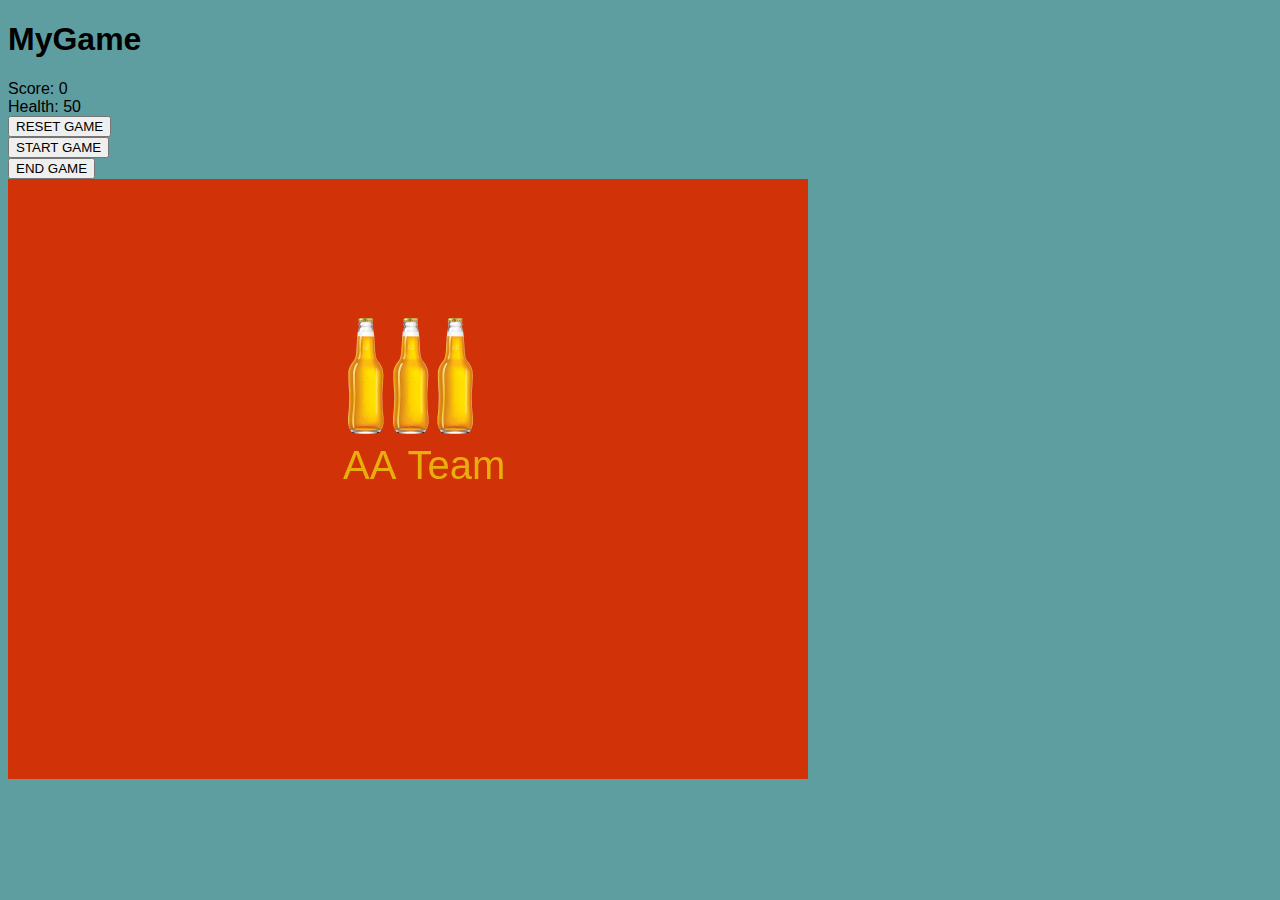
==== game/game.html @ b3b1a4a9 "Podstawowa mechanika gry" ====
<!DOCTYPE html>
<html lang="en">
<head>
    <meta charset="UTF-8">
    <title>AA_Game</title>

    <link href="styles/game-main.css" type="text/css" rel="stylesheet" />
</head>

<body>
<h1>MyGame</h1>
<div><span>Score: </span><span id="score">0</span></div>
<div><span>Health: </span><span id="health">50</span></div>
<div><button id="restart-btn">RESET GAME</button></div>
<div><button id="start-btn">START GAME</button></div>
<div><button id="end-btn">END GAME</button></div>
<canvas id="game-canvas" width="800" height="600"></canvas>

<!-- Scripts -->
<script src="http://code.jquery.com/jquery-2.2.4.min.js" integrity="sha256-BbhdlvQf/xTY9gja0Dq3HiwQF8LaCRTXxZKRutelT44=" crossorigin="anonymous"></script>
<script src="controllers/main_controller.js"></script>
<script src="controllers/utils.js"></script>

</body>
</html>
---- game/styles/game-main.css ----
body {
    background-color: cadetblue;
    font-family: Arial, sans-serif;
}
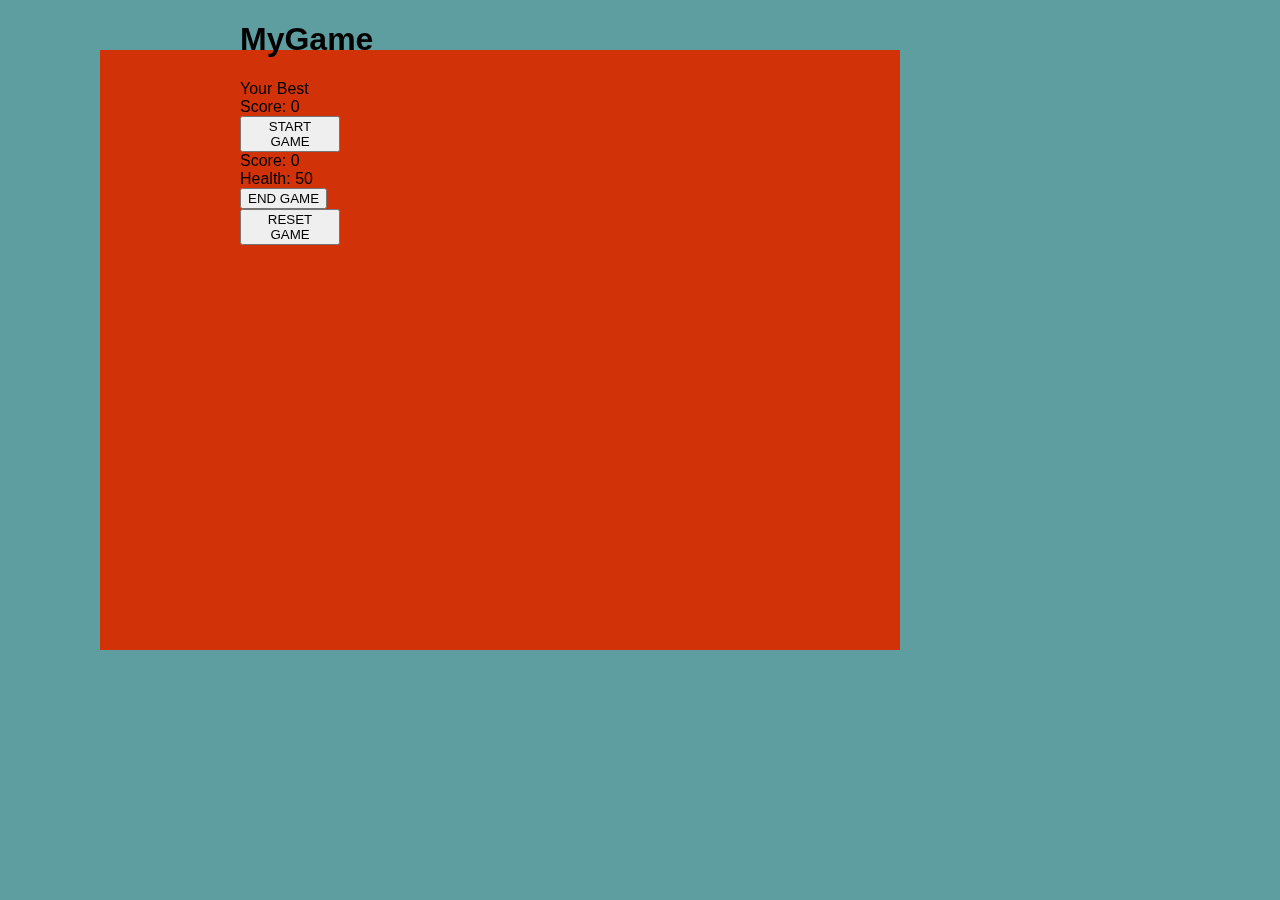
==== commit a33a3286: "Podział na ekrany w  html" ====
--- a/game/game.html
+++ b/game/game.html
@@ -3,18 +3,30 @@
 <head>
     <meta charset="UTF-8">
     <title>AA_Game</title>
-
     <link href="styles/game-main.css" type="text/css" rel="stylesheet" />
 </head>
 
 <body>
 <h1>MyGame</h1>
-<div><span>Score: </span><span id="score">0</span></div>
-<div><span>Health: </span><span id="health">50</span></div>
-<div><button id="restart-btn">RESET GAME</button></div>
-<div><button id="start-btn">START GAME</button></div>
-<div><button id="end-btn">END GAME</button></div>
-<canvas id="game-canvas" width="800" height="600"></canvas>
+<div class="outer">
+    <div class="info start-screen">
+        <div><span>Your Best Score: </span><span id="best-score">0</span></div>
+        <div><button id="start-btn">START GAME</button></div>
+    </div>
+
+    <div class="info game-screen ">
+        <div><span>Score: </span><span id="score">0</span></div>
+        <div><span>Health: </span><span id="health">50</span></div>
+        <div><button id="end-btn">END GAME</button></div>
+    </div>
+
+    <div class="info end-screen ">
+        <div><button id="restart-btn">RESET GAME</button></div>
+    </div>
+
+    <canvas id="game-canvas" width="800" height="600"></canvas>
+
+</div>
 
 <!-- Scripts -->
 <script src="http://code.jquery.com/jquery-2.2.4.min.js" integrity="sha256-BbhdlvQf/xTY9gja0Dq3HiwQF8LaCRTXxZKRutelT44=" crossorigin="anonymous"></script>
--- a/game/styles/game-main.css
+++ b/game/styles/game-main.css
@@ -1,4 +1,18 @@
 body {
     background-color: cadetblue;
     font-family: Arial, sans-serif;
+    margin: auto;
+    max-width: 800px;
 }
+
+canvas {
+    position: absolute;
+    top: 50px;
+    left: 100px;
+    z-index: -1;
+}
+
+.info {
+    color: #000;
+    width: 100px;
+}
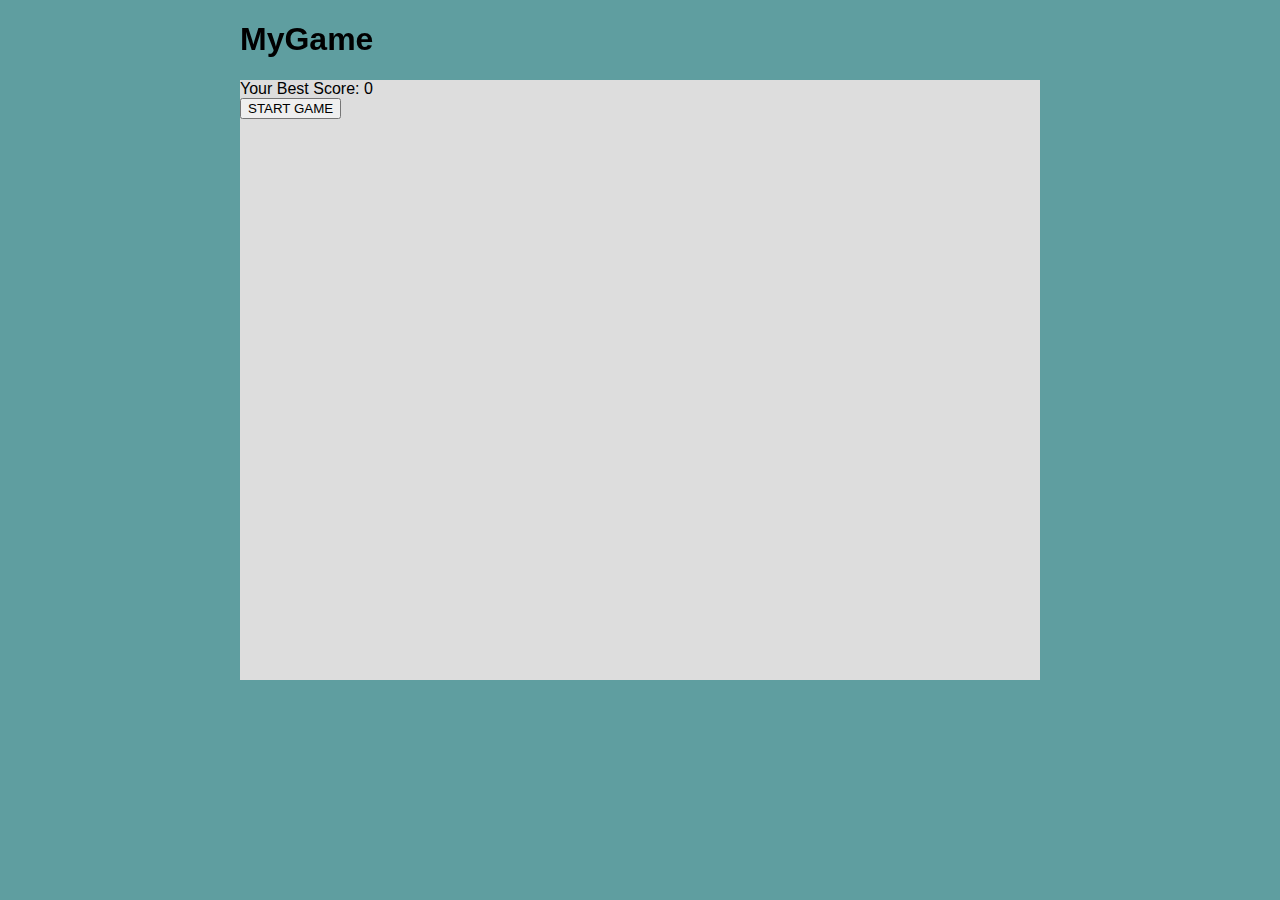
==== commit 22f014c8: "start and end screens version 1" ====
--- a/game/game.html
+++ b/game/game.html
@@ -9,23 +9,28 @@
 <body>
 <h1>MyGame</h1>
 <div class="outer">
-    <div class="info start-screen">
-        <div><span>Your Best Score: </span><span id="best-score">0</span></div>
-        <div><button id="start-btn">START GAME</button></div>
+    <div id="start" class="start">
+        <div class="start-screen">
+            <div><span>Your Best Score: </span><span id="best-score">0</span></div>
+            <div><button id="start-btn">START GAME</button></div>
+        </div>
     </div>
 
-    <div class="info game-screen ">
-        <div><span>Score: </span><span id="score">0</span></div>
-        <div><span>Health: </span><span id="health">50</span></div>
-        <div><button id="end-btn">END GAME</button></div>
+    <div class="game">
+        <div class="game-screen ">
+            <div><span>Score: </span><span id="score">0</span></div>
+            <div><span>Health: </span><span id="health">50</span></div>
+            <div><button id="end-btn">END GAME</button></div>
+        </div>
     </div>
 
-    <div class="info end-screen ">
-        <div><button id="restart-btn">RESET GAME</button></div>
+    <div id="end">
+        <div class="end-screen ">
+            <div><button id="restart-btn">RESET GAME</button></div>
+        </div>
     </div>
 
     <canvas id="game-canvas" width="800" height="600"></canvas>
-
 </div>
 
 <!-- Scripts -->
--- a/game/styles/game-main.css
+++ b/game/styles/game-main.css
@@ -5,14 +5,33 @@
     max-width: 800px;
 }
 
+.outer {
+    position: relative;
+}
+
 canvas {
     position: absolute;
-    top: 50px;
-    left: 100px;
+    top: 0;
+    left: 0;
     z-index: -1;
 }
 
-.info {
+.start {
     color: #000;
-    width: 100px;
+    background-color: #ddd;
+    width: 800px;
+    height: 600px;
+    position: absolute;
+    top: 0;
+    bottom: 0;
 }
+
+.end {
+    color: #000;
+    background-color: #ddd;
+    width: 800px;
+    height: 600px;
+    position: absolute;
+    top: 0;
+    left: 0;
+}
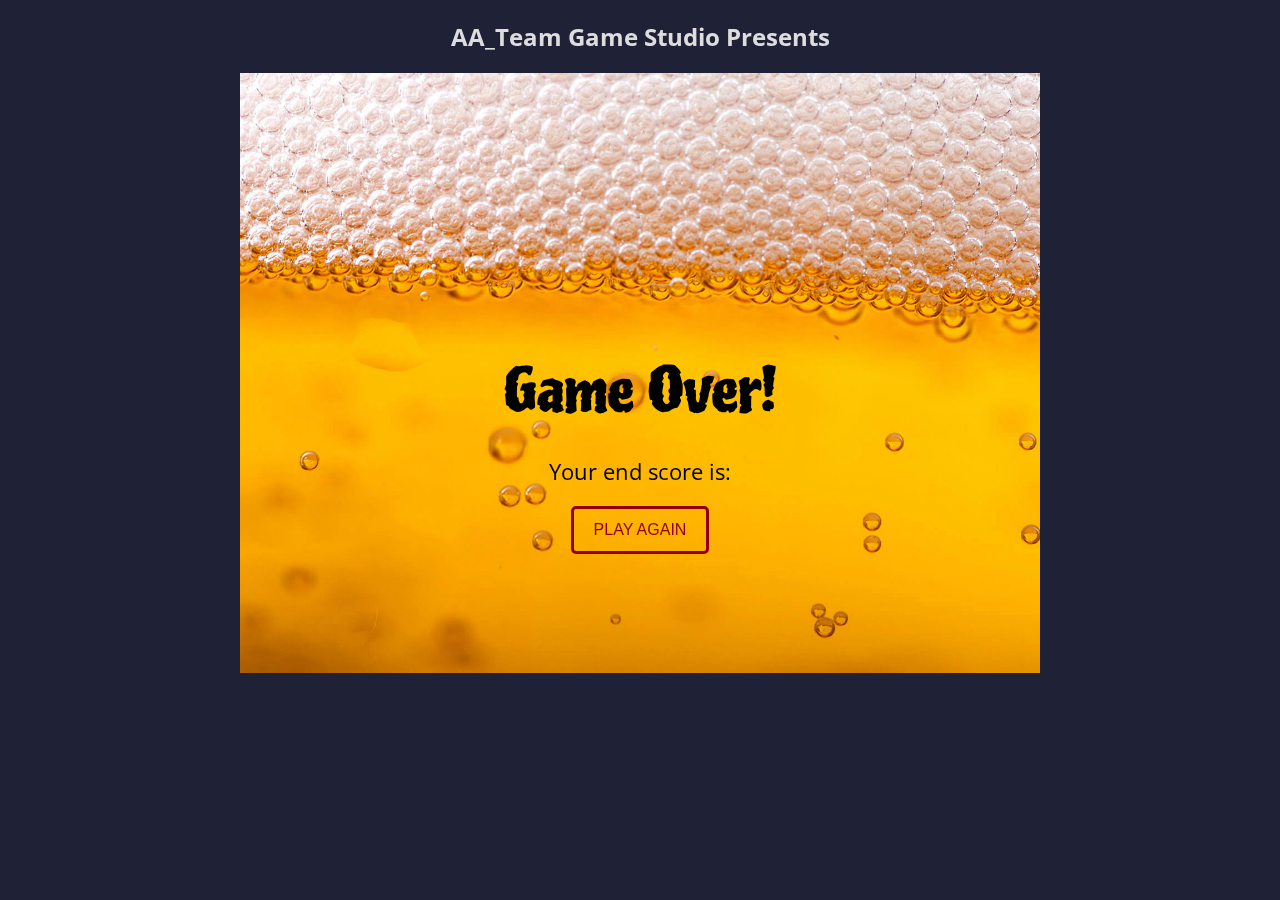
==== commit 9d0a48a8: "start and end screen" ====
--- a/game/game.html
+++ b/game/game.html
@@ -4,19 +4,26 @@
     <meta charset="UTF-8">
     <title>AA_Game</title>
     <link href="styles/game-main.css" type="text/css" rel="stylesheet" />
+    <link href="https://fonts.googleapis.com/css?family=Piedra" rel="stylesheet">
+    <link href="https://fonts.googleapis.com/css?family=Open+Sans:400,700" rel="stylesheet">
 </head>
 
 <body>
-<h1>MyGame</h1>
+<h2>AA_Team Game Studio Presents</h2>
 <div class="outer">
-    <div id="start" class="start">
+    <div id="start" class="screen-bg">
         <div class="start-screen">
-            <div><span>Your Best Score: </span><span id="best-score">0</span></div>
-            <div><button id="start-btn">START GAME</button></div>
+            <span class="game-header">Liquer survival</span>
+            <div>
+                <span class="game-sub-header">Your Best Score:
+                    <span id="best-score">0</span>
+                </span>
+            </div>
+            <div><button id="start-btn" class="button button-white">START GAME</button></div>
         </div>
     </div>
 
-    <div class="game">
+    <div id="gamesplash" class="game">
         <div class="game-screen ">
             <div><span>Score: </span><span id="score">0</span></div>
             <div><span>Health: </span><span id="health">50</span></div>
@@ -25,8 +32,12 @@
     </div>
 
     <div id="end">
-        <div class="end-screen ">
-            <div><button id="restart-btn">RESET GAME</button></div>
+        <div class="screen-bg ">
+            <span class="game-header">Game Over!</span>
+            <span class="game-sub-header">Your end score is:
+                <span id="endscore"></span>
+            </span>
+            <div><button id="restart-btn" class="button button-white">PLAY AGAIN</button></div>
         </div>
     </div>
 
--- a/game/styles/game-main.css
+++ b/game/styles/game-main.css
@@ -1,10 +1,15 @@
 body {
-    background-color: cadetblue;
+    background-color: #1f2236;
     font-family: Arial, sans-serif;
     margin: auto;
     max-width: 800px;
+    font-family: 'Open Sans', sans-serif;
 }
 
+h2 {
+    color: #dddddd;
+    text-align: center;
+}
 .outer {
     position: relative;
 }
@@ -16,22 +21,52 @@
     z-index: -1;
 }
 
-.start {
+.screen-bg {
     color: #000;
-    background-color: #ddd;
+    background: url(../images/beerbackground.png);
     width: 800px;
     height: 600px;
     position: absolute;
     top: 0;
     bottom: 0;
+    text-align: center;
+    padding-top: 280px;
+    box-sizing: border-box;
 }
 
-.end {
-    color: #000;
-    background-color: #ddd;
-    width: 800px;
-    height: 600px;
-    position: absolute;
-    top: 0;
-    left: 0;
+.hidden {
+    display: none;
 }
+
+.button {
+    padding: 12px 20px;
+    display: inline-block;
+    border: 3px solid #940000;
+    border-radius: 5px;
+    font-size: 16px;
+    cursor: pointer;
+    transition: all 0.2s ease-in-out;
+}
+
+.button-white {
+    background: transparent;
+    color: #940000;
+    border-color: #940000;
+}
+
+.button-white:hover, .button-white:focus {
+    background: rgba(252, 129, 23,0.2);
+}
+
+.game-header {
+    font-family: 'Piedra', cursive;
+    font-size: 60px;
+    margin-bottom: 25px;
+    display: block;
+}
+
+.game-sub-header {
+    font-size: 22px;
+    padding-bottom: 20px;
+    display: block;
+}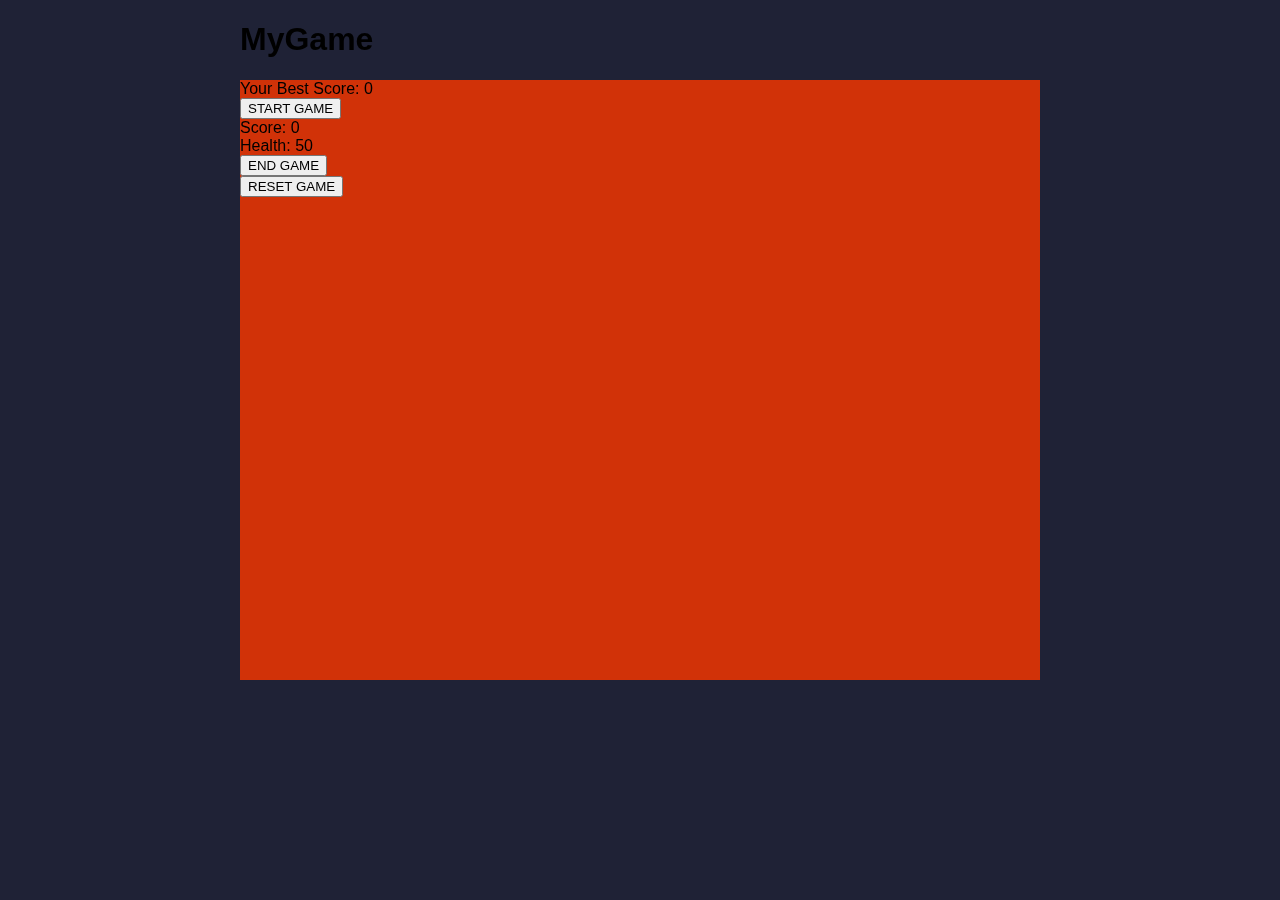
==== commit d7ad7713: "..." ====
--- a/game/game.html
+++ b/game/game.html
@@ -4,27 +4,20 @@
     <meta charset="UTF-8">
     <title>AA_Game</title>
     <link href="styles/game-main.css" type="text/css" rel="stylesheet" />
-    <link href="https://fonts.googleapis.com/css?family=Piedra" rel="stylesheet">
-    <link href="https://fonts.googleapis.com/css?family=Open+Sans:400,700" rel="stylesheet">
 </head>
 
 <body>
-<h2>AA_Team Game Studio Presents</h2>
+<h1>MyGame</h1>
 <div class="outer">
-    <div id="start" class="screen-bg">
+    <div id="start" class="start">
         <div class="start-screen">
-            <span class="game-header">Liquer survival</span>
-            <div>
-                <span class="game-sub-header">Your Best Score:
-                    <span id="best-score">0</span>
-                </span>
-            </div>
-            <div><button id="start-btn" class="button button-white">START GAME</button></div>
+            <div><span>Your Best Score: </span><span id="best-score">0</span></div>
+            <div><button id="start-btn">START GAME</button></div>
         </div>
     </div>
 
-    <div id="gamesplash" class="game">
-        <div class="game-screen ">
+    <div class="game">
+        <div class="game-screen">
             <div><span>Score: </span><span id="score">0</span></div>
             <div><span>Health: </span><span id="health">50</span></div>
             <div><button id="end-btn">END GAME</button></div>
@@ -32,12 +25,8 @@
     </div>
 
     <div id="end">
-        <div class="screen-bg ">
-            <span class="game-header">Game Over!</span>
-            <span class="game-sub-header">Your end score is:
-                <span id="endscore"></span>
-            </span>
-            <div><button id="restart-btn" class="button button-white">PLAY AGAIN</button></div>
+        <div class="end-screen ">
+            <div><button id="restart-btn">RESET GAME</button></div>
         </div>
     </div>
 
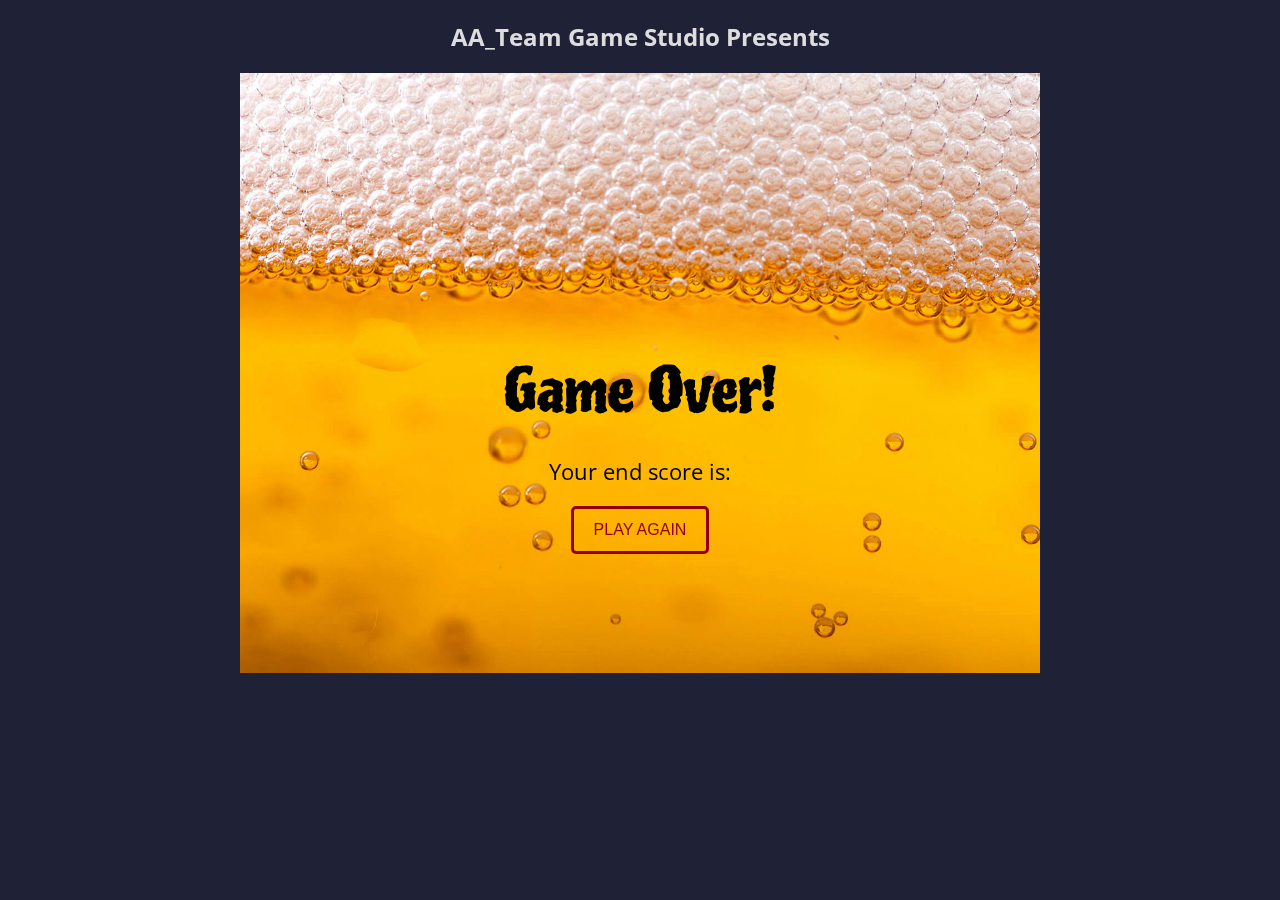
==== commit 4c5b8561: "Merge branch 'FZ2A-26/-Game' of https://github.com/infoshareacademy/jfdz-aa-team-monuments into FZ2A" ====
--- a/game/game.html
+++ b/game/game.html
@@ -4,20 +4,27 @@
     <meta charset="UTF-8">
     <title>AA_Game</title>
     <link href="styles/game-main.css" type="text/css" rel="stylesheet" />
+    <link href="https://fonts.googleapis.com/css?family=Piedra" rel="stylesheet">
+    <link href="https://fonts.googleapis.com/css?family=Open+Sans:400,700" rel="stylesheet">
 </head>
 
 <body>
-<h1>MyGame</h1>
+<h2>AA_Team Game Studio Presents</h2>
 <div class="outer">
-    <div id="start" class="start">
+    <div id="start" class="screen-bg">
         <div class="start-screen">
-            <div><span>Your Best Score: </span><span id="best-score">0</span></div>
-            <div><button id="start-btn">START GAME</button></div>
+            <span class="game-header">Liquer survival</span>
+            <div>
+                <span class="game-sub-header">Your Best Score:
+                    <span id="best-score">0</span>
+                </span>
+            </div>
+            <div><button id="start-btn" class="button button-white">START GAME</button></div>
         </div>
     </div>
 
-    <div class="game">
-        <div class="game-screen">
+    <div id="gamesplash" class="game">
+        <div class="game-screen ">
             <div><span>Score: </span><span id="score">0</span></div>
             <div><span>Health: </span><span id="health">50</span></div>
             <div><button id="end-btn">END GAME</button></div>
@@ -25,8 +32,12 @@
     </div>
 
     <div id="end">
-        <div class="end-screen ">
-            <div><button id="restart-btn">RESET GAME</button></div>
+        <div class="screen-bg ">
+            <span class="game-header">Game Over!</span>
+            <span class="game-sub-header">Your end score is:
+                <span id="endscore"></span>
+            </span>
+            <div><button id="restart-btn" class="button button-white">PLAY AGAIN</button></div>
         </div>
     </div>
 
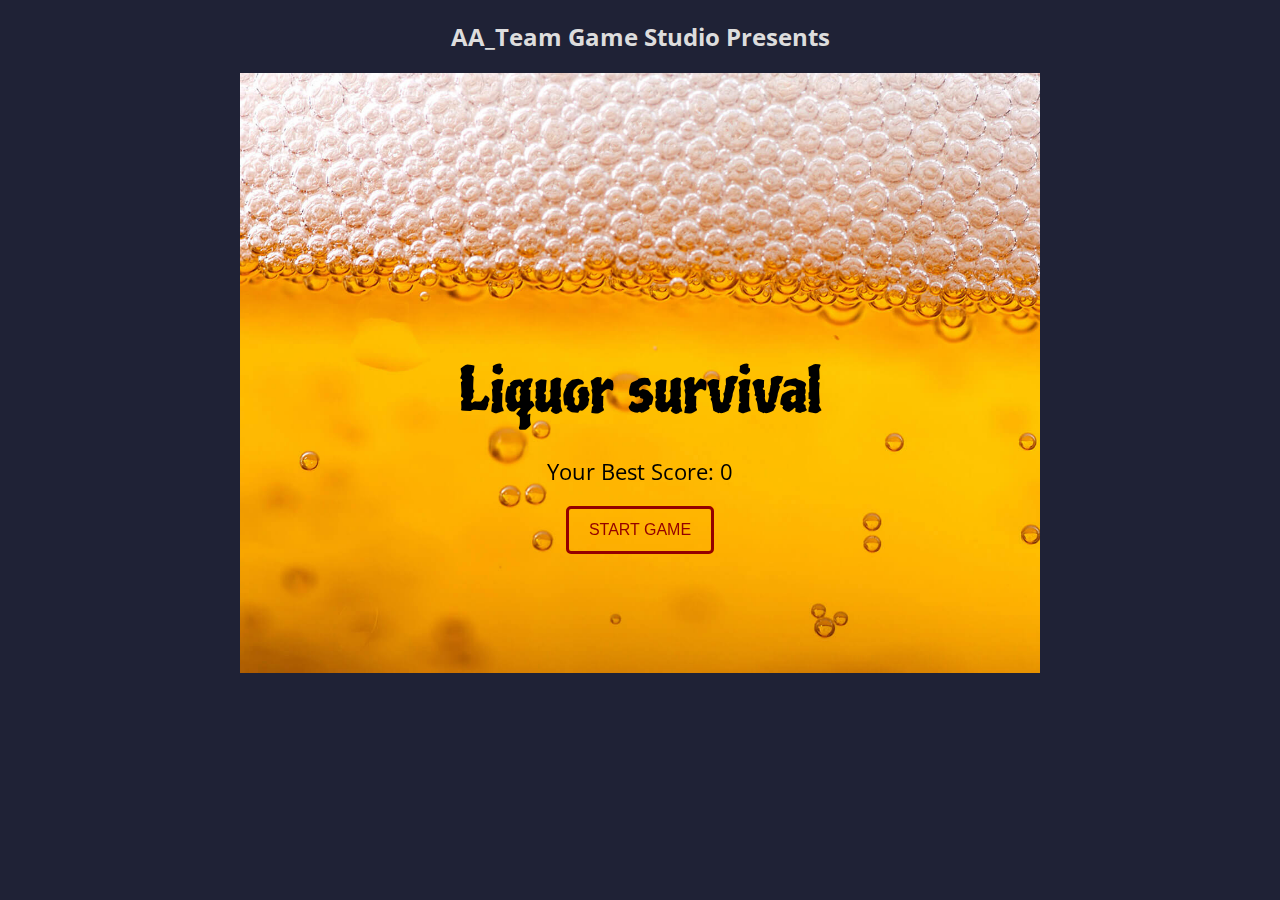
==== commit 654f1c7b: "navbar with points" ====
--- a/game/game.html
+++ b/game/game.html
@@ -13,31 +13,32 @@
 <div class="outer">
     <div id="start" class="screen-bg">
         <div class="start-screen">
-            <span class="game-header">Liquer survival</span>
+            <span class="game-header">Liquor survival</span>
             <div>
                 <span class="game-sub-header">Your Best Score:
                     <span id="best-score">0</span>
                 </span>
             </div>
-            <div><button id="start-btn" class="button button-white">START GAME</button></div>
+            <div><button id="start-btn" class="button button-orange">START GAME</button></div>
         </div>
     </div>
 
-    <div id="gamesplash" class="game">
-        <div class="game-screen ">
-            <div><span>Score: </span><span id="score">0</span></div>
-            <div><span>Health: </span><span id="health">50</span></div>
-            <div><button id="end-btn">END GAME</button></div>
+    <div id="gamesplash" class="game hidden">
+        <div class="game-screen">
+            <span class="game-results">Score: </span><span id="score">0</span>
+            <span class="game-results">Health: </span><span id="health">50</span>
+            <button id="end-btn" class="button button-color">QUIT GAME</button>
+            <div class="clear"></div>
         </div>
     </div>
 
-    <div id="end">
-        <div class="screen-bg ">
+    <div id="end" class="hidden">
+        <div class="screen-bg">
             <span class="game-header">Game Over!</span>
             <span class="game-sub-header">Your end score is:
                 <span id="endscore"></span>
             </span>
-            <div><button id="restart-btn" class="button button-white">PLAY AGAIN</button></div>
+            <div><button id="restart-btn" class="button button-orange">PLAY AGAIN</button></div>
         </div>
     </div>
 
--- a/game/styles/game-main.css
+++ b/game/styles/game-main.css
@@ -38,6 +38,14 @@
     display: none;
 }
 
+.game-screen {
+    height: 45px;
+    background: #ddd;
+    -webkit-box-shadow: 0px 1px 4px 0px rgba(0, 0, 0, 0.3);
+    -moz-box-shadow:    0px 1px 4px 0px rgba(0, 0, 0, 0.3);
+    box-shadow:         0px 1px 4px 0px rgba(0, 0, 0, 0.3);
+}
+
 .button {
     padding: 12px 20px;
     display: inline-block;
@@ -48,14 +56,27 @@
     transition: all 0.2s ease-in-out;
 }
 
-.button-white {
+.button-orange {
     background: transparent;
     color: #940000;
     border-color: #940000;
 }
 
-.button-white:hover, .button-white:focus {
+.button-orange:hover, .button-orange:focus {
     background: rgba(252, 129, 23,0.2);
+}
+
+.button-color {
+    padding: 5px 10px;
+    border: 2px solid #000000;
+    font-size: 16px;
+    background: transparent;
+    margin: 6px 6px 0 0;
+    float: right;
+}
+
+.clear {
+    clear : both;
 }
 
 .game-header {
@@ -69,4 +90,9 @@
     font-size: 22px;
     padding-bottom: 20px;
     display: block;
+}
+
+.game-results {
+    padding: 10px 3px 0 15px;
+    display: inline-block;
 }